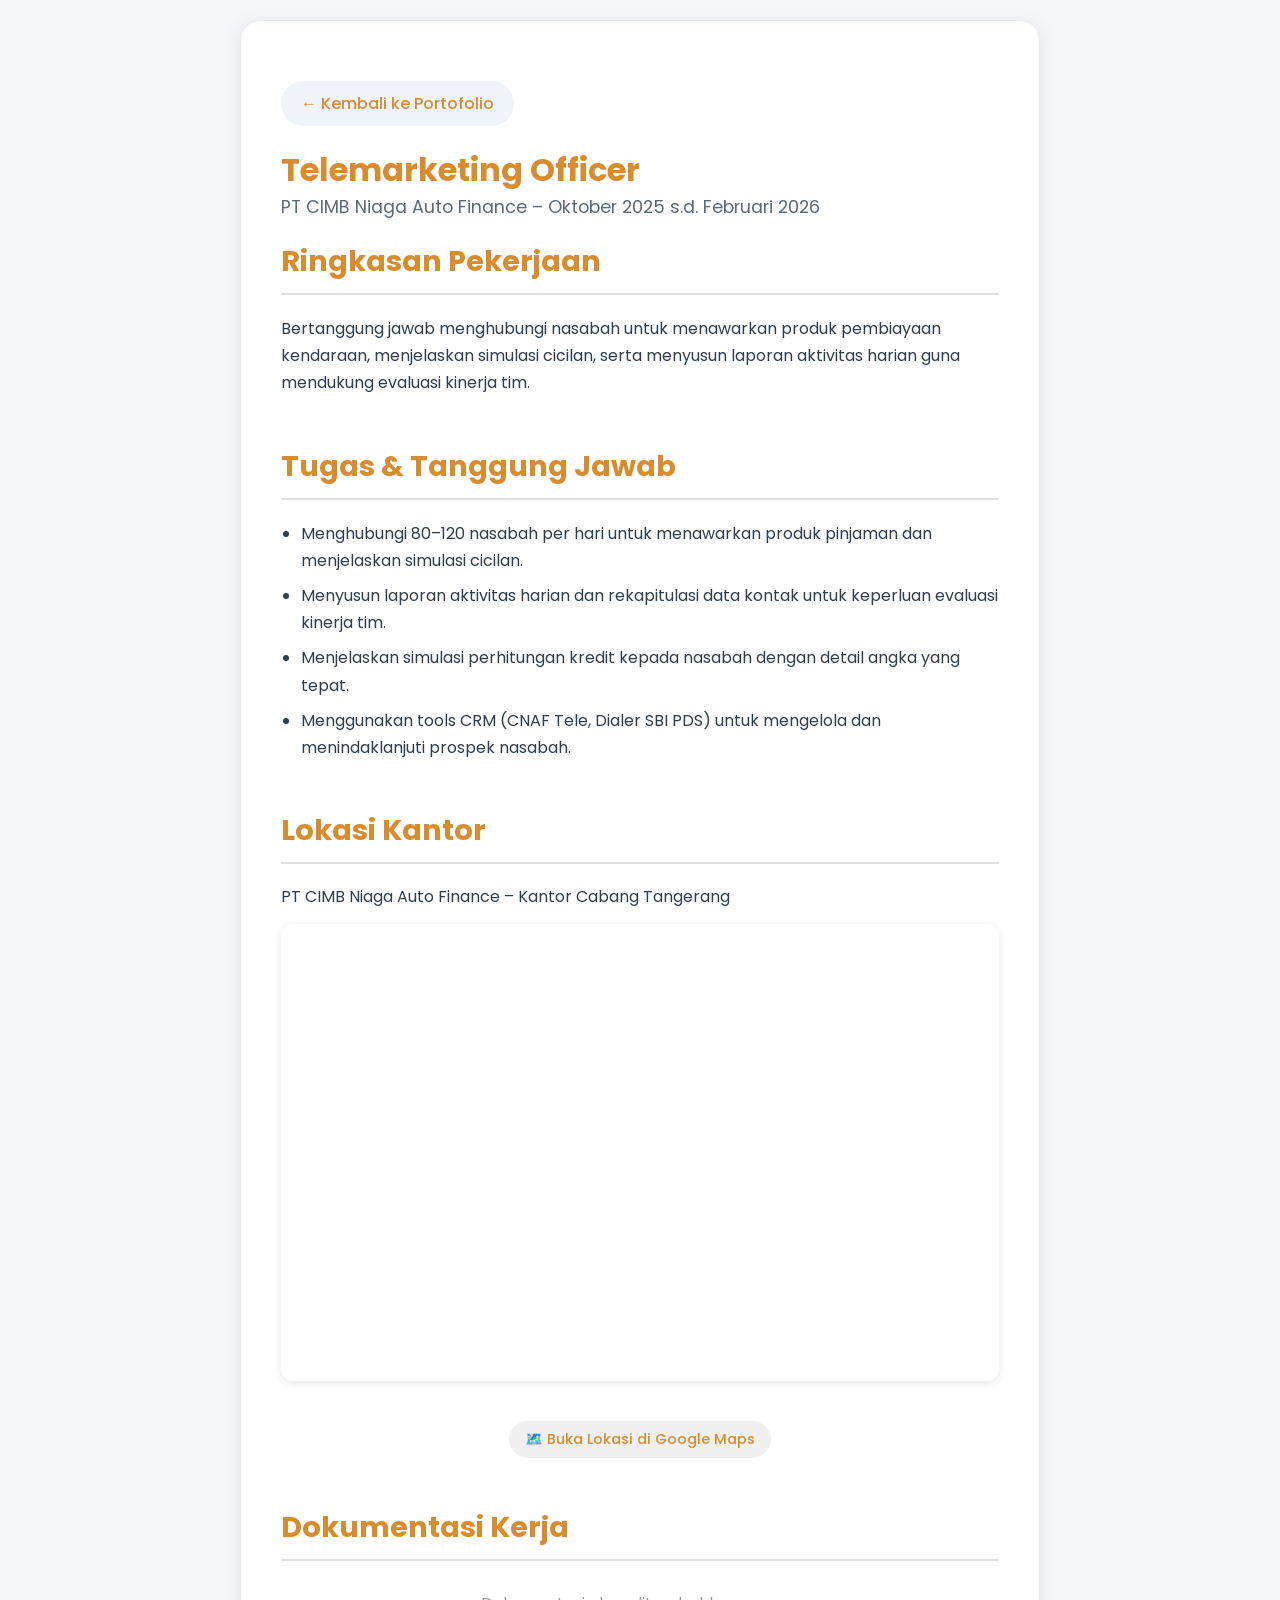
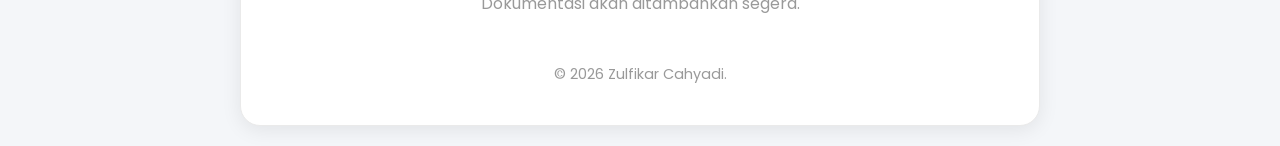
==== cimb-niaga.html @ 174b602a "Add files via upload" ====
<!DOCTYPE html>
<html lang="id">
<head>
    <meta charset="UTF-8">
    <meta name="viewport" content="width=device-width, initial-scale=1.0">
    <title>Telemarketing Officer – CIMB Niaga Auto Finance | Dokumentasi Kerja</title>
    
    <!-- Font Poppins -->
    <link href="https://fonts.googleapis.com/css2?family=Poppins:wght@300;400;500;600;700&display=swap" rel="stylesheet">
    
    <link rel="stylesheet" href="style.css">
</head>
<body>
    <div class="container">
        <!-- Tombol Kembali -->
        <a href="index.html" class="back-btn">← Kembali ke Portofolio</a>
        
        <h1>Telemarketing Officer</h1>
        <p class="tagline">PT CIMB Niaga Auto Finance – Oktober 2025 s.d. Februari 2026</p>
        
        <section class="job-detail">
            <h2>Ringkasan Pekerjaan</h2>
            <p>
                Bertanggung jawab menghubungi nasabah untuk menawarkan produk pembiayaan kendaraan, menjelaskan simulasi cicilan, serta menyusun laporan aktivitas harian guna mendukung evaluasi kinerja tim.
            </p>
        </section>

        <section class="job-tasks">
            <h2>Tugas & Tanggung Jawab</h2>
            <ul>
                <li>Menghubungi 80–120 nasabah per hari untuk menawarkan produk pinjaman dan menjelaskan simulasi cicilan.</li>
                <li>Menyusun laporan aktivitas harian dan rekapitulasi data kontak untuk keperluan evaluasi kinerja tim.</li>
                <li>Menjelaskan simulasi perhitungan kredit kepada nasabah dengan detail angka yang tepat.</li>
                <li>Menggunakan tools CRM (CNAF Tele, Dialer SBI PDS) untuk mengelola dan menindaklanjuti prospek nasabah.</li>
            </ul>
        </section>

        <section class="job-location">
            <h2>Lokasi Kantor</h2>
            <p>PT CIMB Niaga Auto Finance – Kantor Cabang Tangerang</p>
            <div class="map-container">
                <!-- Ganti dengan embed code Google Maps asli -->
                <iframe src="https://www.google.com/maps/embed?pb=!1m10!1m8!1m3!1d247.8492300840431!2d106.7465172930252!3d-6.317766088995593!3m2!1i1024!2i768!4f13.1!5e0!3m2!1sid!2sid!4v1777445438680!5m2!1sid!2sid" width="600" height="450" style="border:0;" allowfullscreen="" loading="lazy" referrerpolicy="no-referrer-when-downgrade"></iframe>
            </div>
            <p style="text-align: center; margin-top: 10px;">
                <a href="https://maps.app.goo.gl/hgGBZ1MJwUfAbiZQA" target="_blank" class="gallery-btn">
                    🗺️ Buka Lokasi di Google Maps
                </a>
            </p>
        </section>

        <section class="job-gallery">
            <h2>Dokumentasi Kerja</h2>
            <div class="gallery">
                <!-- TEMPAT FOTO -->
                <p style="color: #999; grid-column: 1 / -1; text-align: center;">Dokumentasi akan ditambahkan segera.</p>
            </div>
        </section>

        <footer>
            <p>© <span id="year"></span> Zulfikar Cahyadi.</p>
        </footer>
    </div>

    <script>
        document.getElementById('year').textContent = new Date().getFullYear();
    </script>
</body>
</html>
---- style.css ----
* {
    margin: 0;
    padding: 0;
    box-sizing: border-box;
}

body {
    font-family: 'Poppins', sans-serif;
    background: #F4F6F9;
    color: #2C3E50;
    min-height: 100vh;
    display: flex;
    justify-content: center;
    align-items: center;
    padding: 20px;
}

.container {
    max-width: 800px;
    width: 100%;
    background: #FFFFFF;
    border-radius: 20px;
    padding: 40px;
    box-shadow: 0 4px 20px rgba(0,0,0,0.08);
    border: 1px solid #eaeaea;
}

.datetime {
    font-size: 1rem;
    font-weight: 400;
    margin-bottom: 20px;
    letter-spacing: 0.5px;
    color: #D98C2E;
    background: #F0F0F0;
    display: inline-block;
    padding: 6px 18px;
    border-radius: 50px;
}

.profil-img {
    width: 130px;
    height: 130px;
    border-radius: 50%;
    object-fit: cover;
    display: block;
    margin: 0 auto 20px;
    border: 4px solid #D98C2E;
    box-shadow: 0 4px 12px rgba(0,0,0,0.1);
}

/* ===== HEADER ===== */
header h1 {
    font-size: 2.5rem;
    margin-bottom: 5px;
    color: #2C3E50;
}

.tagline {
    font-size: 1.1rem;
    color: #5A6A7E;
    margin-bottom: 20px;
}

.contact-info {
    display: flex;
    flex-wrap: wrap;
    gap: 12px;
    margin-top: 10px;
    margin-bottom: 30px;
    font-size: 0.9rem;
    color: #4A5568;
}

.contact-info span {
    background: #F0F3F8;
    padding: 6px 14px;
    border-radius: 20px;
    display: inline-flex;
    align-items: center;
    gap: 4px;
}

h1, h2, h3, h4 {
    color: #D98C2E;
}

h2 {
    font-size: 1.8rem;
    margin-bottom: 20px;
    border-bottom: 2px solid #E0E0E0;
    padding-bottom: 10px;
}

section {
    margin-bottom: 48px;
}

.about p {
    line-height: 1.8;
    font-size: 1rem;
    color: #2C3E50;
}

/* ===== KEALHIAN (SKILL GRID) ===== */
.skill-grid {
    display: grid;
    grid-template-columns: repeat(auto-fit, minmax(220px, 1fr));
    gap: 24px;
    align-items: start;          /* Kunci: semua kolom mulai dari atas */
    margin-top: 10px;
}

.skill-category {
    background: #F8FAFB;
    border-radius: 12px;
    padding: 20px;
    border: 1px solid #eee;
    height: 100%;               /* Membuat tinggi kartu seragam */
}

.skill-category h3 {
    font-size: 1.1rem;
    margin-bottom: 12px;
    color: #D98C2E;
    border-bottom: 1px solid #ddd;
    padding-bottom: 6px;
}

.skill-category ul {
    list-style: none;
    padding: 0;
    line-height: 1.7;
    margin: 0;
}

.skill-category ul li {
    padding: 4px 0;
    border-bottom: 1px solid #f0f0f0;
}

.skill-category ul li:last-child {
    border-bottom: none;
}

.skill-category ul li::before {
    content: "•";
    color: #D98C2E;
    font-weight: bold;
    display: inline-block;
    width: 1.2em;
    margin-left: -0.2em;
}

.exp-item {
    margin-bottom: 25px;
}

.exp-item h3 {
    margin-bottom: 4px;
    color: #D98C2E;
}

.exp-item .year {
    color: #666;
    font-size: 0.9rem;
    margin-bottom: 8px;
}

.exp-item ul {
    list-style: disc;
    padding-left: 20px;
    color: #2C3E50;
    line-height: 1.6;
}

.exp-item ul li {
    margin-bottom: 4px;
}

.edu-item {
    margin-bottom: 20px;
}

.edu-item h3 {
    margin-bottom: 4px;
}

.edu-item .year {
    color: #666;
    font-size: 0.9rem;
}

.project-grid {
    display: grid;
    grid-template-columns: repeat(auto-fit, minmax(220px, 1fr));
    gap: 20px;
}

.card {
    background: #F8FAFB;
    border-radius: 12px;
    padding: 24px;
    box-shadow: 0 2px 8px rgba(0,0,0,0.04);
    border: 1px solid #eee;
    transition: transform 0.2s, box-shadow 0.2s;
}

.card:hover {
    transform: translateY(-4px);
    box-shadow: 0 8px 20px rgba(0,0,0,0.1);
}

.card h3 {
    margin-bottom: 10px;
    font-size: 1.2rem;
    color: #D98C2E;
}

.card p {
    font-size: 0.95rem;
    color: #2C3E50;
    margin-bottom: 16px;
}

.tag {
    display: inline-block;
    background: #E8EDF2;
    color: #2C3E50;
    padding: 4px 12px;
    border-radius: 50px;
    font-size: 0.75rem;
    margin-right: 5px;
    font-weight: 500;
}

footer {
    text-align: center;
    font-size: 0.9rem;
    color: #999;
    margin-top: 30px;
}

.gallery {
    display: grid;
    grid-template-columns: repeat(auto-fit, minmax(200px, 1fr));
    gap: 15px;
    margin: 30px 0;
}

.gallery img {
    width: 100%;
    border-radius: 10px;
    box-shadow: 0 2px 8px rgba(0,0,0,0.1);
}

.back-btn {
    display: inline-block;
    margin-top: 20px;
    background: #D98C2E;
    color: white;
    padding: 10px 20px;
    border-radius: 30px;
    text-decoration: none;
    font-weight: 500;
}

.gallery-btn {
    display: inline-block;
    margin-top: 10px;
    background: #F0F0F0;
    color: #D98C2E;
    padding: 8px 16px;
    border-radius: 20px;
    text-decoration: none;
    font-size: 0.9rem;
    font-weight: 500;
    transition: 0.2s;
}

.gallery-btn:hover {
    background: #D98C2E;
    color: white;
}

/* ===== HALAMAN DETAIL PEKERJAAN ===== */
.job-detail p,
.job-tasks ul {
    color: #2C3E50;
    line-height: 1.7;
    font-size: 1rem;
}

.job-tasks ul {
    list-style: disc;
    padding-left: 20px;
}

.job-tasks ul li {
    margin-bottom: 8px;
}

.map-container {
    border-radius: 12px;
    overflow: hidden;
    box-shadow: 0 2px 8px rgba(0,0,0,0.1);
    margin: 15px 0 30px;
}

/* Jika ada section baru di detail page */
section + section {
    margin-top: 40px;
}

.back-btn {
    display: inline-block;
    margin-bottom: 20px;
    background: #F0F3F8;
    color: #D98C2E;
    padding: 10px 20px;
    border-radius: 30px;
    text-decoration: none;
    font-weight: 500;
    transition: 0.2s;
}

.back-btn:hover {
    background: #D98C2E;
    color: white;
}

/* ===== TOMBOL VIDEO ===== */
.video-links {
    margin-top: 30px;
    text-align: center;
}

.video-links h3 {
    margin-bottom: 15px;
    color: #D98C2E;
}

.video-btn {
    display: inline-block;
    background: #D98C2E;
    color: white;
    padding: 12px 24px;
    border-radius: 30px;
    text-decoration: none;
    font-weight: 500;
    transition: 0.2s;
    margin: 5px;
}

.video-btn:hover {
    background: #b87a1f;
    transform: translateY(-2px);
}

/* ===== KONTAK LINK (MAPS, WA, EMAIL) ===== */
.contact-link {
    background: #F0F3F8;
    padding: 6px 14px;
    border-radius: 20px;
    display: inline-flex;
    align-items: center;
    gap: 4px;
    text-decoration: none;
    color: #4A5568;
    font-size: 0.9rem;
    transition: 0.2s;
}

.contact-link:hover {
    background: #D98C2E;
    color: white;
}

/* ===== TOMBOL SERTIFIKAT ===== */
.achieve-list li {
    display: flex;
    align-items: center;
    justify-content: space-between;
    gap: 10px;
    margin-bottom: 12px;
}

.cert-btn {
    background: #F0F0F0;
    color: #D98C2E;
    padding: 4px 14px;
    border-radius: 20px;
    text-decoration: none;
    font-size: 0.8rem;
    font-weight: 500;
    white-space: nowrap;
    transition: 0.2s;
}

.cert-btn:hover {
    background: #D98C2E;
    color: white;
}

@media (max-width: 600px) {
    .container {
        padding: 24px 16px;
        border-radius: 12px;
    }

    header h1 {
        font-size: 2rem;
    }

    .project-grid,
    .skill-grid {
        grid-template-columns: 1fr;
    }

    .contact-info {
        flex-direction: column;
        gap: 8px;
    }

    .datetime {
        font-size: 0.85rem;
    }

    .profil-img {
        width: 100px;
        height: 100px;
    }
        .achieve-list li {
        flex-direction: column;
        align-items: flex-start;
    }
    .cert-btn {
        margin-left: 0;
        margin-top: 5px;
    }
}
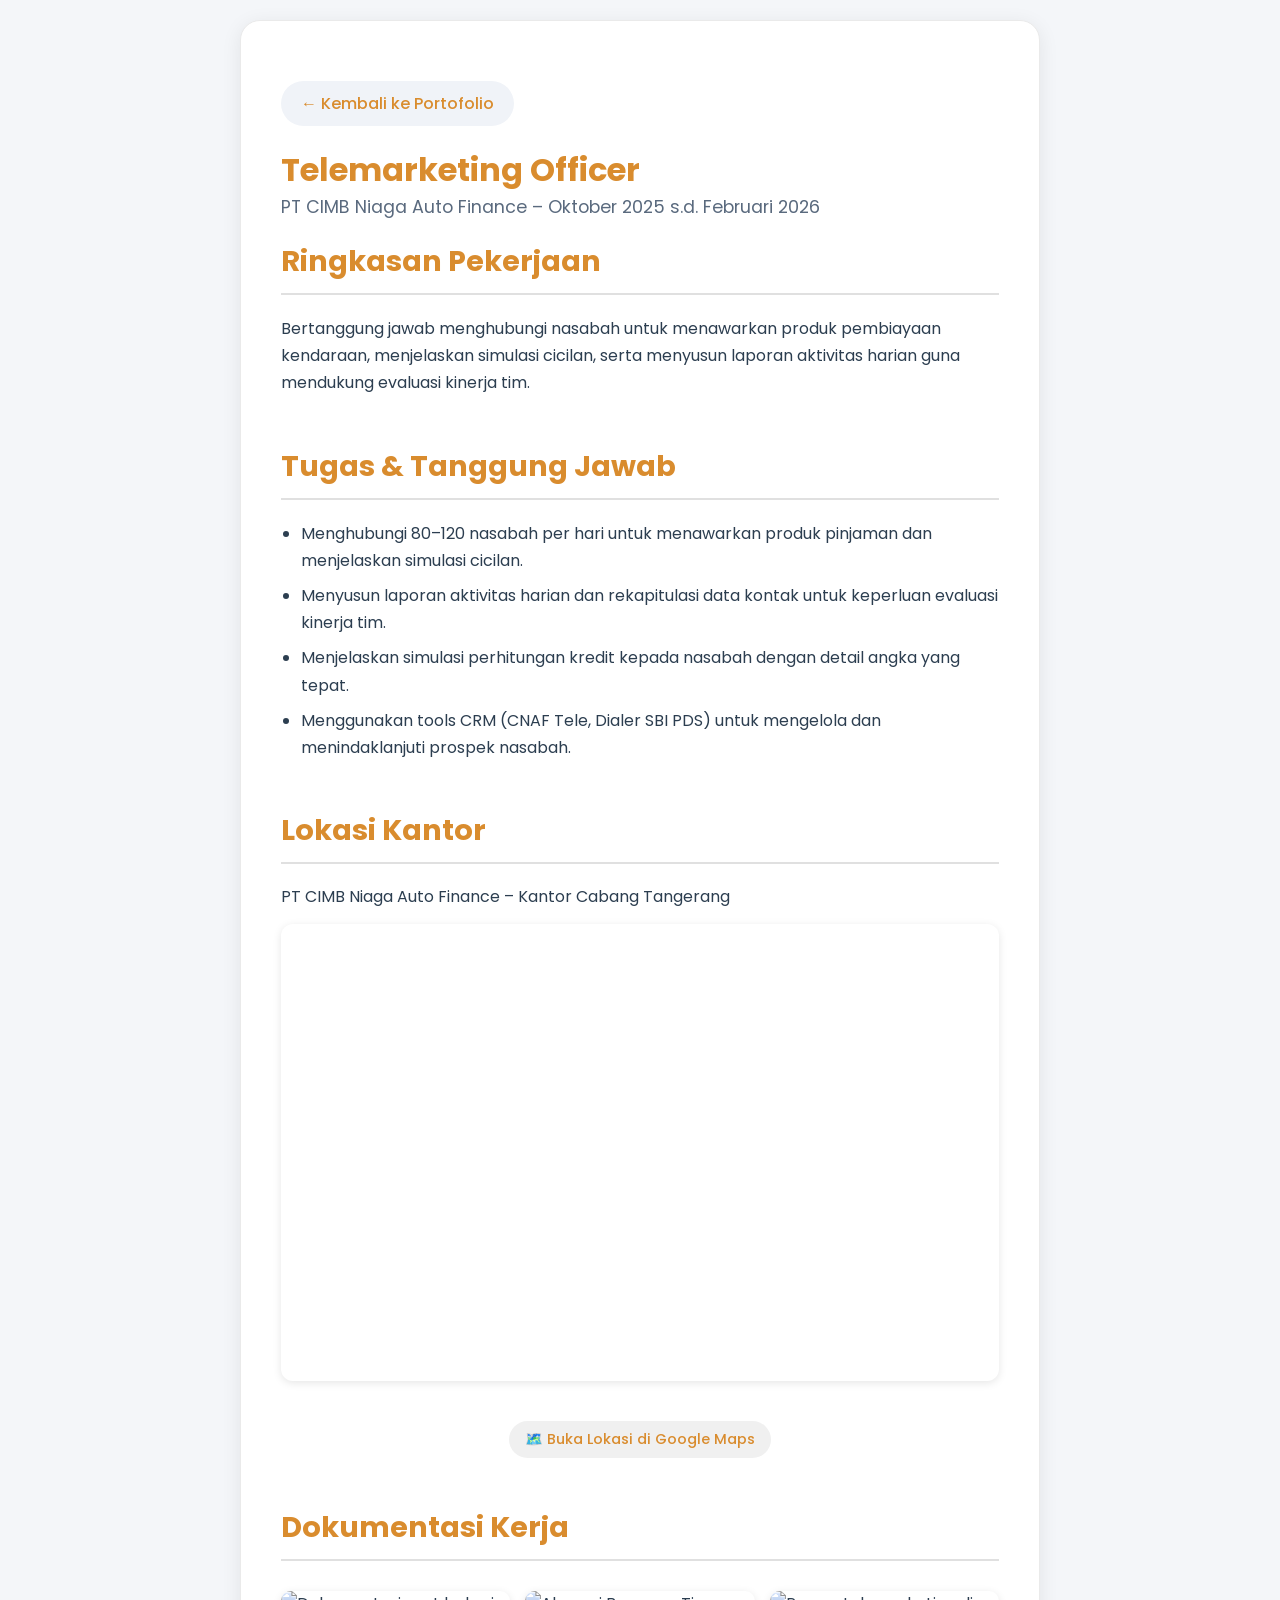
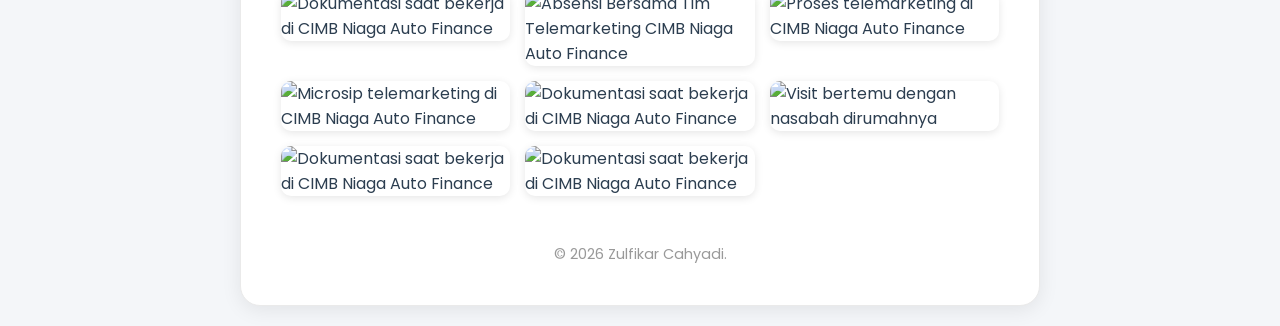
==== commit 387cf051: "Add files via upload" ====
--- a/cimb-niaga.html
+++ b/cimb-niaga.html
@@ -9,6 +9,68 @@
     <link href="https://fonts.googleapis.com/css2?family=Poppins:wght@300;400;500;600;700&display=swap" rel="stylesheet">
     
     <link rel="stylesheet" href="style.css">
+    
+    <style>
+        /* Style khusus untuk Lightbox */
+        .gallery a {
+            cursor: pointer;
+        }
+
+        .lightbox {
+            display: none;
+            position: fixed;
+            z-index: 1000;
+            top: 0;
+            left: 0;
+            width: 100%;
+            height: 100%;
+            background-color: rgba(0, 0, 0, 0.9);
+            justify-content: center;
+            align-items: center;
+            flex-direction: column;
+        }
+
+        .lightbox img {
+            max-width: 90%;
+            max-height: 80vh;
+            border-radius: 8px;
+            box-shadow: 0 0 30px rgba(0,0,0,0.5);
+            animation: zoomIn 0.3s ease;
+        }
+
+        @keyframes zoomIn {
+            from { transform: scale(0.8); opacity: 0; }
+            to { transform: scale(1); opacity: 1; }
+        }
+
+        .lightbox.active {
+            display: flex;
+        }
+
+        .close-btn {
+            position: absolute;
+            top: 20px;
+            right: 40px;
+            color: white;
+            font-size: 40px;
+            font-weight: bold;
+            cursor: pointer;
+            transition: 0.2s;
+        }
+
+        .close-btn:hover {
+            color: #D98C2E;
+            transform: scale(1.2);
+        }
+
+        .caption {
+            color: white;
+            margin-top: 20px;
+            font-size: 1rem;
+            text-align: center;
+            padding: 0 20px;
+        }
+    </style>
 </head>
 <body>
     <div class="container">
@@ -39,7 +101,6 @@
             <h2>Lokasi Kantor</h2>
             <p>PT CIMB Niaga Auto Finance – Kantor Cabang Tangerang</p>
             <div class="map-container">
-                <!-- Ganti dengan embed code Google Maps asli -->
                 <iframe src="https://www.google.com/maps/embed?pb=!1m10!1m8!1m3!1d247.8492300840431!2d106.7465172930252!3d-6.317766088995593!3m2!1i1024!2i768!4f13.1!5e0!3m2!1sid!2sid!4v1777445438680!5m2!1sid!2sid" width="600" height="450" style="border:0;" allowfullscreen="" loading="lazy" referrerpolicy="no-referrer-when-downgrade"></iframe>
             </div>
             <p style="text-align: center; margin-top: 10px;">
@@ -52,10 +113,39 @@
         <section class="job-gallery">
             <h2>Dokumentasi Kerja</h2>
             <div class="gallery">
-                <!-- TEMPAT FOTO -->
-                <p style="color: #999; grid-column: 1 / -1; text-align: center;">Dokumentasi akan ditambahkan segera.</p>
+                <a onclick="openLightbox('images/1771559453480.png', 'Dokumentasi saat bekerja di CIMB Niaga Auto Finance')">
+                    <img src="images/1771559453480.png" alt="Dokumentasi saat bekerja di CIMB Niaga Auto Finance">
+                </a>
+                <a onclick="openLightbox('images/IMG-20260218-WA0063.jpg', 'Absensi Bersama Tim Telemarketing CIMB Niaga Auto Finance')">
+                    <img src="images/IMG-20260218-WA0063.jpg" alt="Absensi Bersama Tim Telemarketing CIMB Niaga Auto Finance">
+                </a>
+                <a onclick="openLightbox('images/IMG_20251118_113434.jpg', 'Proses telemarketing di CIMB Niaga Auto Finance')">
+                    <img src="images/IMG_20251118_113434.jpg" alt="Proses telemarketing di CIMB Niaga Auto Finance">
+                </a>
+                <a onclick="openLightbox('images/IMG_20260124_143642.jpg', 'Microsip telemarketing di CIMB Niaga Auto Finance')">
+                    <img src="images/IMG_20260124_143642.jpg" alt="Microsip telemarketing di CIMB Niaga Auto Finance">
+                </a>
+                <a onclick="openLightbox('images/IMG_20260203_190218.jpg', 'Dokumentasi saat bekerja di CIMB Niaga Auto Finance')">
+                    <img src="images/IMG_20260203_190218.jpg" alt="Dokumentasi saat bekerja di CIMB Niaga Auto Finance">
+                </a>
+                <a onclick="openLightbox('images/IMG_20260205_120551.jpg', 'Visit bertemu dengan nasabah dirumahnya')">
+                    <img src="images/IMG_20260205_120551.jpg" alt="Visit bertemu dengan nasabah dirumahnya">
+                </a>
+                <a onclick="openLightbox('images/IMG-20260224-WA0020.jpg', 'Dokumentasi saat bekerja di CIMB Niaga Auto Finance')">
+                    <img src="images/IMG-20260224-WA0020.jpg" alt="Dokumentasi saat bekerja di CIMB Niaga Auto Finance">
+                </a>
+                <a onclick="openLightbox('images/IMG-20260224-WA0050.jpg', 'Dokumentasi saat bekerja di CIMB Niaga Auto Finance')">
+                    <img src="images/IMG-20260224-WA0050.jpg" alt="Dokumentasi saat bekerja di CIMB Niaga Auto Finance">
+                </a>
             </div>
         </section>
+
+        <!-- Lightbox Pop-up -->
+        <div id="lightbox" class="lightbox" onclick="closeLightbox()">
+            <span class="close-btn">&times;</span>
+            <img src="" alt="" id="lightbox-img">
+            <p class="caption" id="lightbox-caption"></p>
+        </div>
 
         <footer>
             <p>© <span id="year"></span> Zulfikar Cahyadi.</p>
@@ -63,6 +153,19 @@
     </div>
 
     <script>
+        // Fungsi untuk membuka Lightbox
+        function openLightbox(imgSrc, caption) {
+            document.getElementById('lightbox').classList.add('active');
+            document.getElementById('lightbox-img').src = imgSrc;
+            document.getElementById('lightbox-caption').textContent = caption;
+        }
+
+        // Fungsi untuk menutup Lightbox
+        function closeLightbox() {
+            document.getElementById('lightbox').classList.remove('active');
+        }
+
+        // Update tahun footer
         document.getElementById('year').textContent = new Date().getFullYear();
     </script>
 </body>
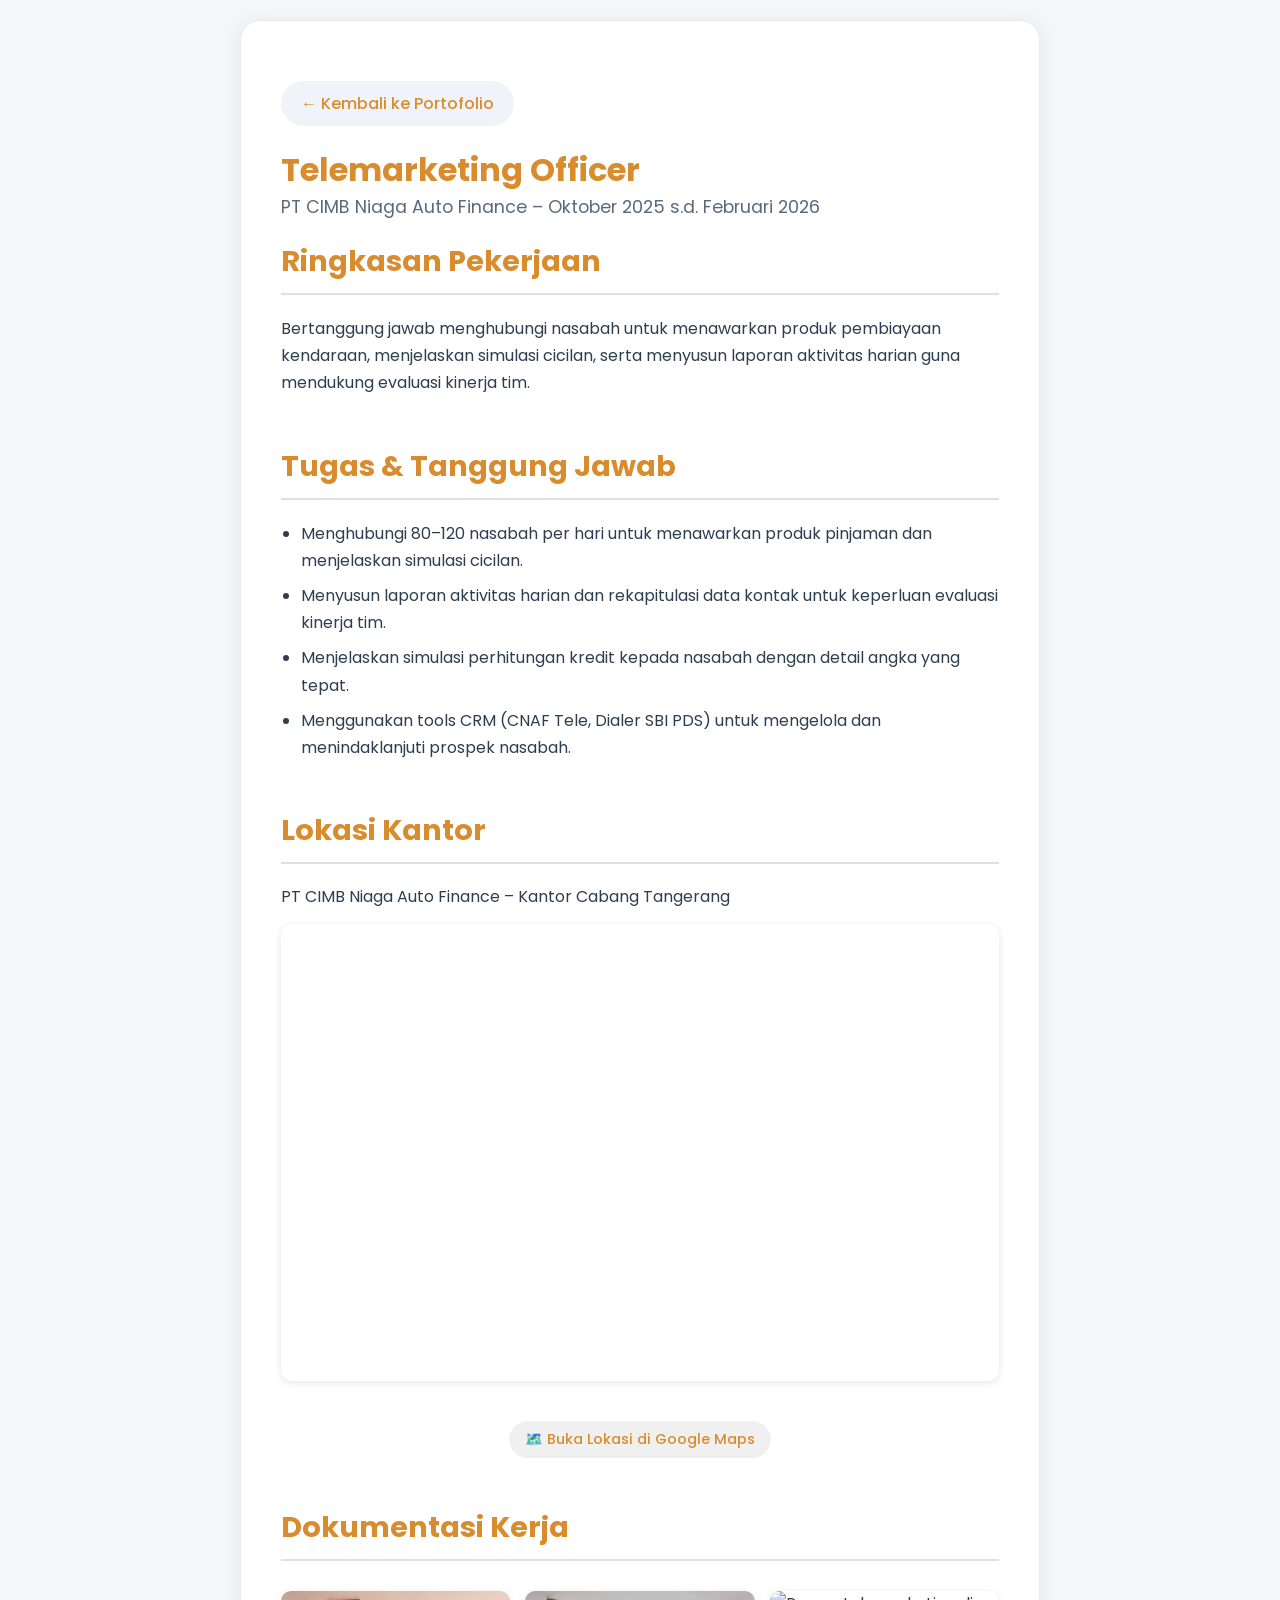
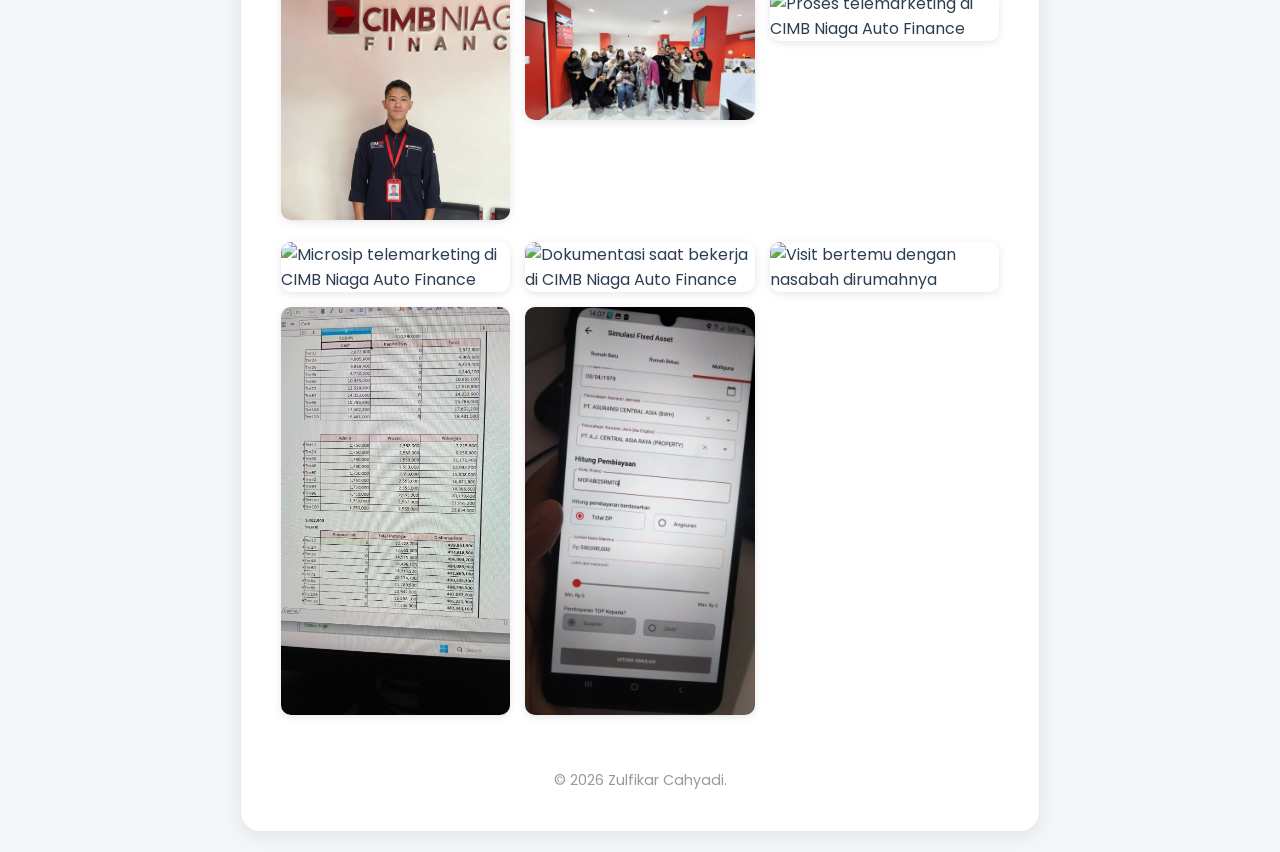
==== commit 4713260f: "Update cimb-niaga.html" ====
--- a/cimb-niaga.html
+++ b/cimb-niaga.html
@@ -119,17 +119,17 @@
                 <a onclick="openLightbox('images/IMG-20260218-WA0063.jpg', 'Absensi Bersama Tim Telemarketing CIMB Niaga Auto Finance')">
                     <img src="images/IMG-20260218-WA0063.jpg" alt="Absensi Bersama Tim Telemarketing CIMB Niaga Auto Finance">
                 </a>
-                <a onclick="openLightbox('images/IMG_20251118_113434.jpg', 'Proses telemarketing di CIMB Niaga Auto Finance')">
-                    <img src="images/IMG_20251118_113434.jpg" alt="Proses telemarketing di CIMB Niaga Auto Finance">
+                <a onclick="openLightbox('images/IMG-20251118-113434.jpg', 'Proses telemarketing di CIMB Niaga Auto Finance')">
+                    <img src="images/IMG-20251118-113434.jpg" alt="Proses telemarketing di CIMB Niaga Auto Finance">
                 </a>
-                <a onclick="openLightbox('images/IMG_20260124_143642.jpg', 'Microsip telemarketing di CIMB Niaga Auto Finance')">
-                    <img src="images/IMG_20260124_143642.jpg" alt="Microsip telemarketing di CIMB Niaga Auto Finance">
+                <a onclick="openLightbox('images/IMG-20260124-143642.jpg', 'Microsip telemarketing di CIMB Niaga Auto Finance')">
+                    <img src="images/IMG-20260124-143642.jpg" alt="Microsip telemarketing di CIMB Niaga Auto Finance">
                 </a>
-                <a onclick="openLightbox('images/IMG_20260203_190218.jpg', 'Dokumentasi saat bekerja di CIMB Niaga Auto Finance')">
-                    <img src="images/IMG_20260203_190218.jpg" alt="Dokumentasi saat bekerja di CIMB Niaga Auto Finance">
+                <a onclick="openLightbox('images/IMG-20260203-190218.jpg', 'Dokumentasi saat bekerja di CIMB Niaga Auto Finance')">
+                    <img src="images/IMG-20260203-190218.jpg" alt="Dokumentasi saat bekerja di CIMB Niaga Auto Finance">
                 </a>
-                <a onclick="openLightbox('images/IMG_20260205_120551.jpg', 'Visit bertemu dengan nasabah dirumahnya')">
-                    <img src="images/IMG_20260205_120551.jpg" alt="Visit bertemu dengan nasabah dirumahnya">
+                <a onclick="openLightbox('images/IMG-20260205-120551.jpg', 'Visit bertemu dengan nasabah dirumahnya')">
+                    <img src="images/IMG-20260205-120551.jpg" alt="Visit bertemu dengan nasabah dirumahnya">
                 </a>
                 <a onclick="openLightbox('images/IMG-20260224-WA0020.jpg', 'Dokumentasi saat bekerja di CIMB Niaga Auto Finance')">
                     <img src="images/IMG-20260224-WA0020.jpg" alt="Dokumentasi saat bekerja di CIMB Niaga Auto Finance">
@@ -169,4 +169,4 @@
         document.getElementById('year').textContent = new Date().getFullYear();
     </script>
 </body>
-</html>+</html>
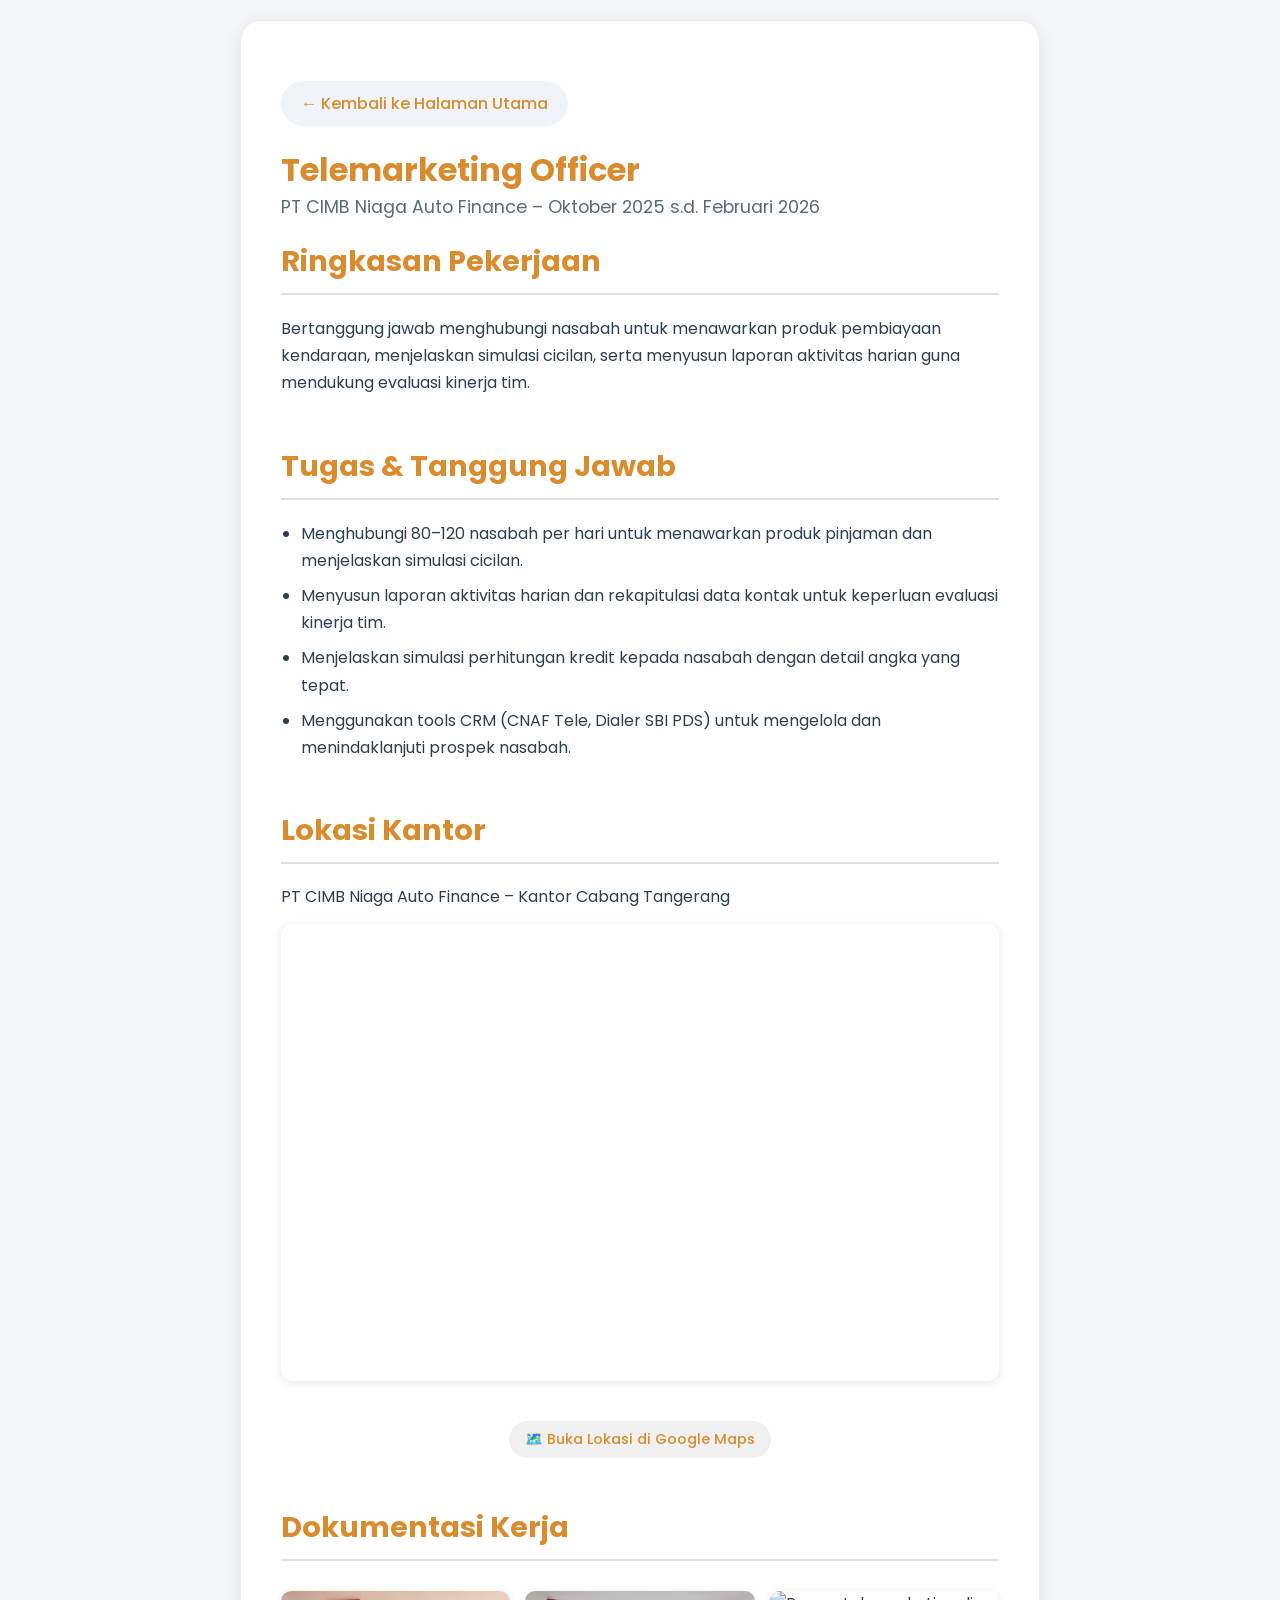
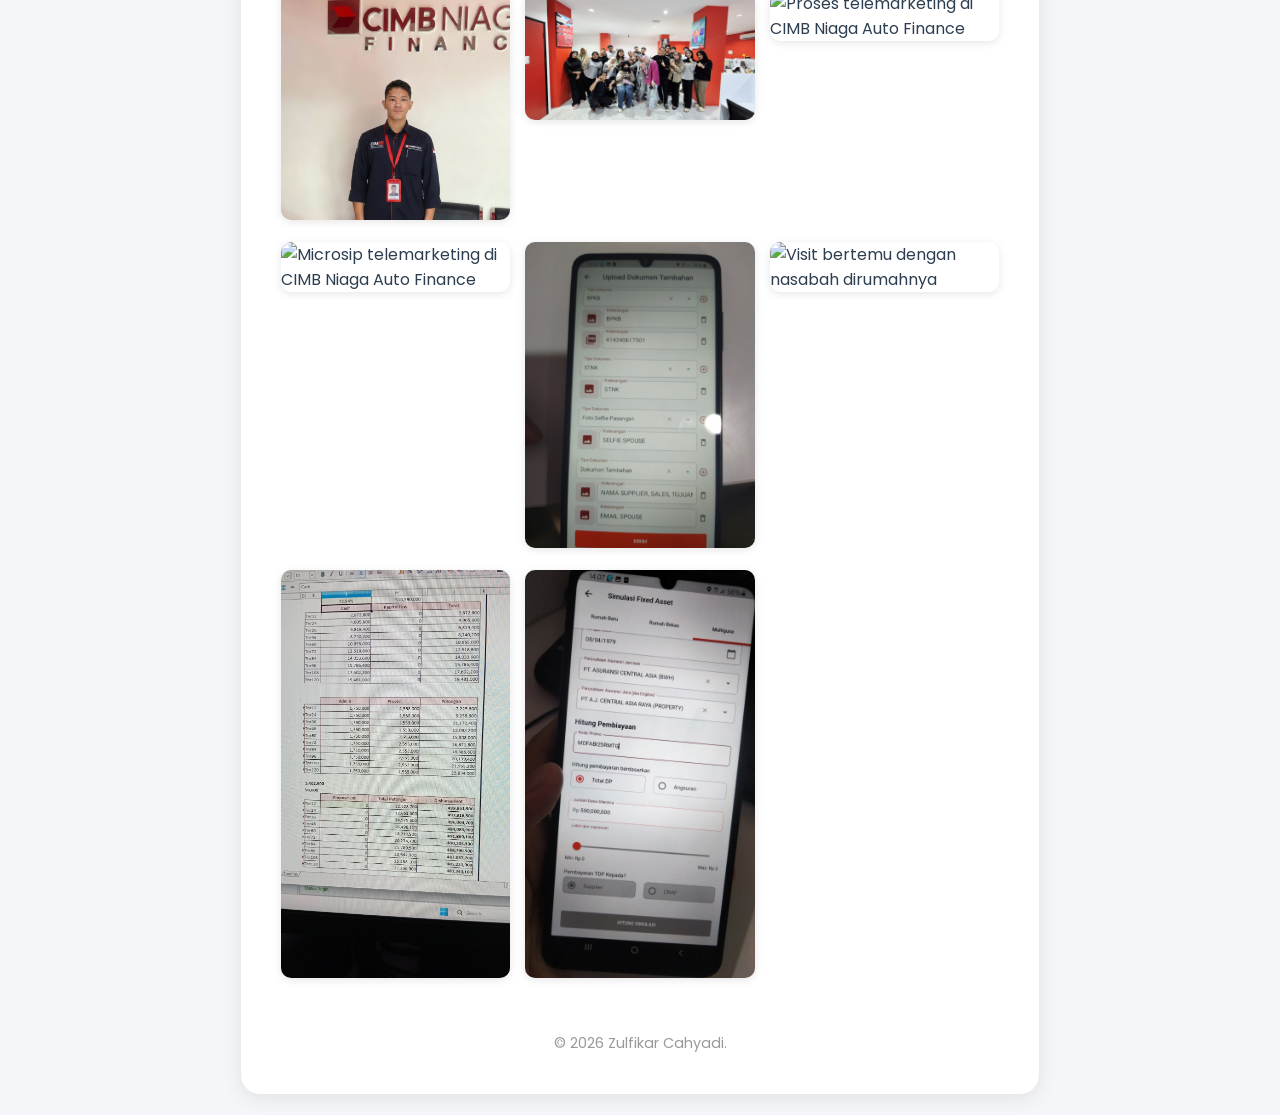
==== commit e259afba: "Update cimb-niaga.html" ====
--- a/cimb-niaga.html
+++ b/cimb-niaga.html
@@ -75,7 +75,7 @@
 <body>
     <div class="container">
         <!-- Tombol Kembali -->
-        <a href="index.html" class="back-btn">← Kembali ke Portofolio</a>
+        <a href="index.html" class="back-btn">← Kembali ke Halaman Utama</a>
         
         <h1>Telemarketing Officer</h1>
         <p class="tagline">PT CIMB Niaga Auto Finance – Oktober 2025 s.d. Februari 2026</p>
